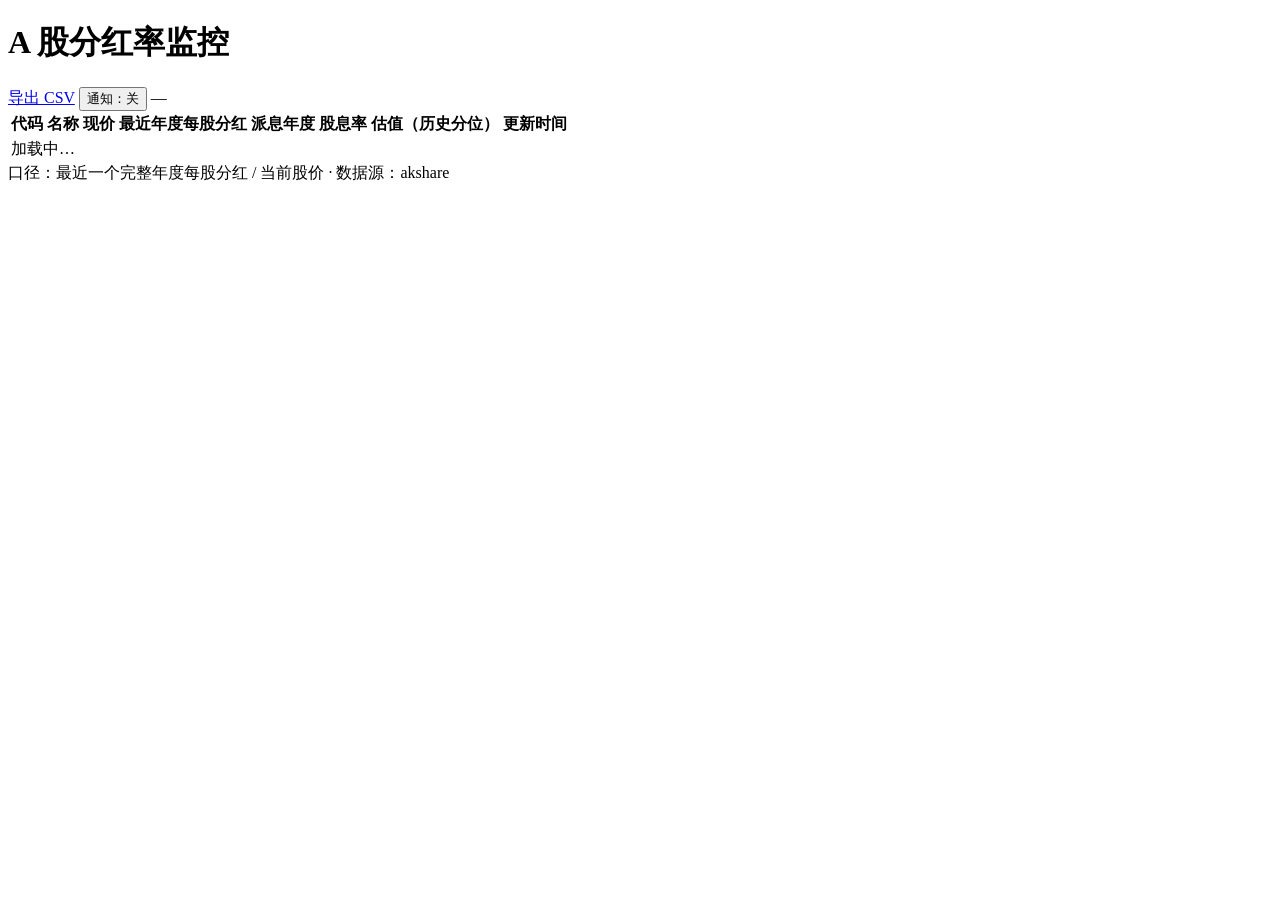
==== app/web/templates/index.html @ fdd1a618 "Initial commit: A 股分红率监控仪表盘 (含方案 D TTM 修复) 仪表盘功能（详见 docs/项目档案.md）： - 主表 7 只长期分红股横向对比，10s 实时刷新现价/股息率/" ====
<!DOCTYPE html>
<html lang="zh-CN">
<head>
  <meta charset="UTF-8">
  <title>分红率监控</title>
  <meta name="refresh-seconds" content="{{ refresh_seconds }}">
  <link rel="stylesheet" href="/static/app.css">
</head>
<body>
  <header>
    <h1>A 股分红率监控</h1>
    <div class="meta">
      <a href="/api/yields.csv" download class="meta-link" title="导出当前快照为 CSV">导出 CSV</a>
      <button id="notify-toggle" type="button" class="meta-link" title="P 分位 ≥ 90 时桌面通知">通知：关</button>
      <span id="last-updated">—</span>
      <span class="dot" id="status-dot" title="数据状态"></span>
    </div>
  </header>

  <main>
    <table id="yield-table">
      <thead>
        <tr>
          <th data-sort="symbol">代码</th>
          <th data-sort="name">名称</th>
          <th class="num" data-sort="price">现价</th>
          <th class="num" data-sort="dividend">最近年度每股分红</th>
          <th data-sort="dividend_year" title="按除权除息日所在自然年。如招行/工行这类每年只 1 次年度分红的，2026 年付的就是 FY2025 全部。多次派息的（如茅台/格力）会自动剔除尚未结束的当年。">派息年度</th>
          <th class="num" data-sort="yield_pct">股息率</th>
          <th data-sort="percentile_rank">估值（历史分位）</th>
          <th>更新时间</th>
        </tr>
      </thead>
      <tbody id="yield-tbody">
        <tr><td colspan="8" class="loading">加载中…</td></tr>
      </tbody>
    </table>
  </main>

  <footer>
    口径：最近一个完整年度每股分红 / 当前股价 · 数据源：akshare
  </footer>

  <script src="/static/app.js"></script>
</body>
</html>
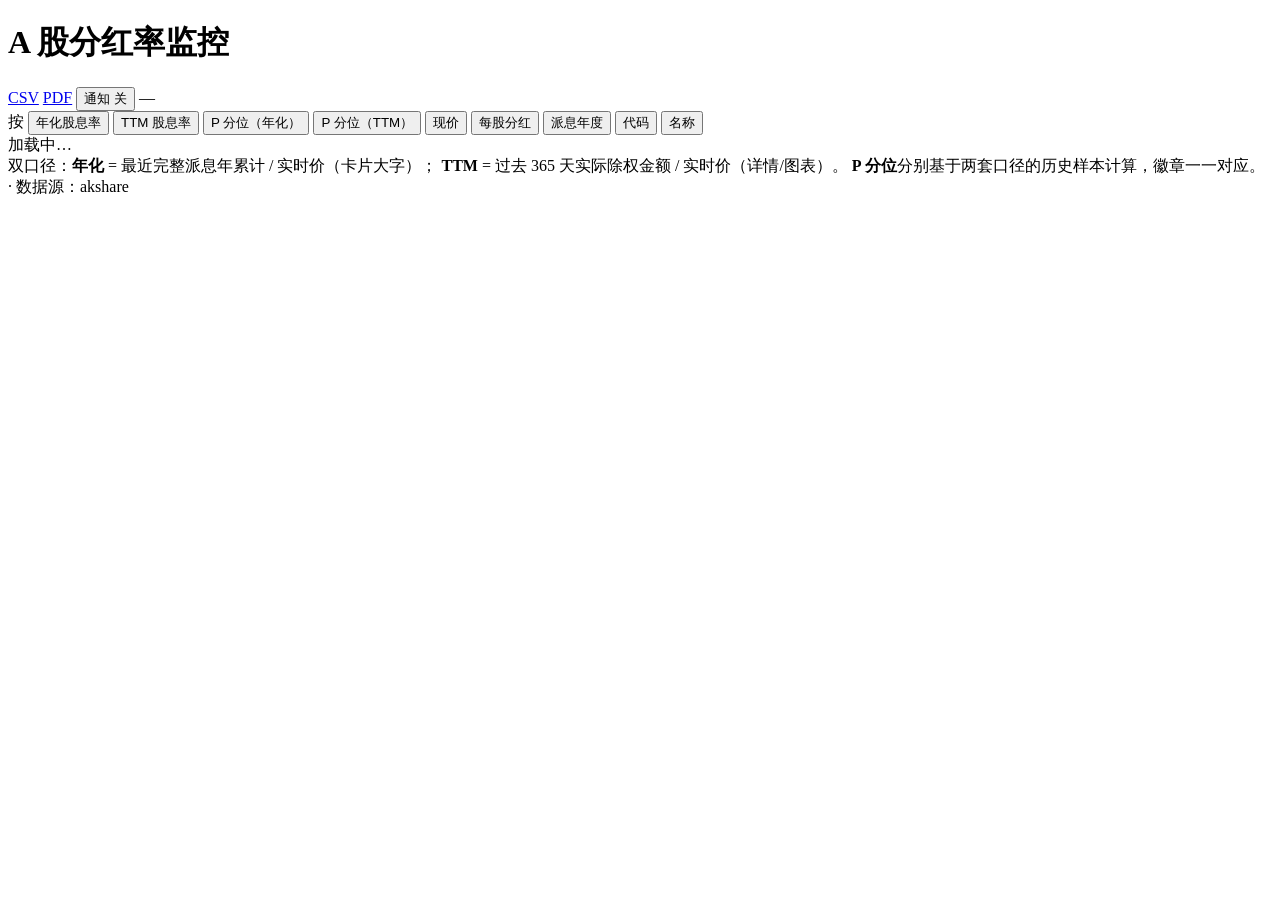
==== commit 7e212d68: "扩展为多股票横向对比仪表盘 + 卡片式 UI 重设计 新增功能（§3.10-3.24）： - 图表交互：时间窗口预设 + 拖选缩放 - 批量股票：watchlist 扩到 7 只长期分红股 + Thr" ====
--- a/app/web/templates/index.html
+++ b/app/web/templates/index.html
@@ -10,35 +10,56 @@
   <header>
     <h1>A 股分红率监控</h1>
     <div class="meta">
-      <a href="/api/yields.csv" download class="meta-link" title="导出当前快照为 CSV">导出 CSV</a>
-      <button id="notify-toggle" type="button" class="meta-link" title="P 分位 ≥ 90 时桌面通知">通知：关</button>
-      <span id="last-updated">—</span>
+      <a href="/api/yields.csv" download class="meta-link" title="导出当前快照为 CSV">CSV</a>
+      <a href="/api/report.pdf" download class="meta-link" title="生成 PDF 报告">PDF</a>
+      <button id="notify-toggle" type="button" class="meta-link notify-btn" data-icon="🔔" title="P 分位 ≥ 90 时桌面通知">通知 关</button>
+      <span class="meta-time" id="last-updated">—</span>
       <span class="dot" id="status-dot" title="数据状态"></span>
     </div>
   </header>
 
   <main>
-    <table id="yield-table">
-      <thead>
-        <tr>
-          <th data-sort="symbol">代码</th>
-          <th data-sort="name">名称</th>
-          <th class="num" data-sort="price">现价</th>
-          <th class="num" data-sort="dividend">最近年度每股分红</th>
-          <th data-sort="dividend_year" title="按除权除息日所在自然年。如招行/工行这类每年只 1 次年度分红的，2026 年付的就是 FY2025 全部。多次派息的（如茅台/格力）会自动剔除尚未结束的当年。">派息年度</th>
-          <th class="num" data-sort="yield_pct">股息率</th>
-          <th data-sort="percentile_rank">估值（历史分位）</th>
-          <th>更新时间</th>
-        </tr>
-      </thead>
-      <tbody id="yield-tbody">
-        <tr><td colspan="8" class="loading">加载中…</td></tr>
-      </tbody>
-    </table>
+    <section id="portfolio-bar" class="portfolio-bar" style="display:none;">
+      <div class="portfolio-stat">
+        <div class="portfolio-label">持仓市值</div>
+        <div class="portfolio-value" id="portfolio-value">—</div>
+      </div>
+      <div class="portfolio-stat">
+        <div class="portfolio-label">年化分红现金</div>
+        <div class="portfolio-value good" id="portfolio-cash">—</div>
+      </div>
+      <div class="portfolio-stat">
+        <div class="portfolio-label">组合加权股息率</div>
+        <div class="portfolio-value good" id="portfolio-yield">—</div>
+      </div>
+      <div class="portfolio-stat">
+        <div class="portfolio-label">在持只数</div>
+        <div class="portfolio-value" id="portfolio-count">—</div>
+      </div>
+    </section>
+
+    <nav class="sort-bar" id="sort-bar">
+      <span class="sort-label">按</span>
+      <button type="button" class="sort-pill" data-sort="yield_pct" title="按派息年聚合每股分红 / 实时价">年化股息率</button>
+      <button type="button" class="sort-pill" data-sort="yield_ttm_pct" title="过去 365 天实际除权金额 / 实时价">TTM 股息率</button>
+      <button type="button" class="sort-pill" data-sort="annual_percentile_rank" title="年化股息率在历史样本中的百分位">P 分位（年化）</button>
+      <button type="button" class="sort-pill" data-sort="percentile_rank" title="TTM 股息率在历史样本中的百分位">P 分位（TTM）</button>
+      <button type="button" class="sort-pill" data-sort="price">现价</button>
+      <button type="button" class="sort-pill" data-sort="dividend">每股分红</button>
+      <button type="button" class="sort-pill" data-sort="dividend_year">派息年度</button>
+      <button type="button" class="sort-pill" data-sort="symbol">代码</button>
+      <button type="button" class="sort-pill" data-sort="name">名称</button>
+    </nav>
+
+    <section id="cards-grid" class="cards-grid">
+      <div class="cards-loading">加载中…</div>
+    </section>
   </main>
 
   <footer>
-    口径：最近一个完整年度每股分红 / 当前股价 · 数据源：akshare
+    双口径：<b>年化</b> = 最近完整派息年累计 / 实时价（卡片大字）；
+    <b>TTM</b> = 过去 365 天实际除权金额 / 实时价（详情/图表）。
+    <b>P 分位</b>分别基于两套口径的历史样本计算，徽章一一对应。 · 数据源：akshare
   </footer>
 
   <script src="/static/app.js"></script>
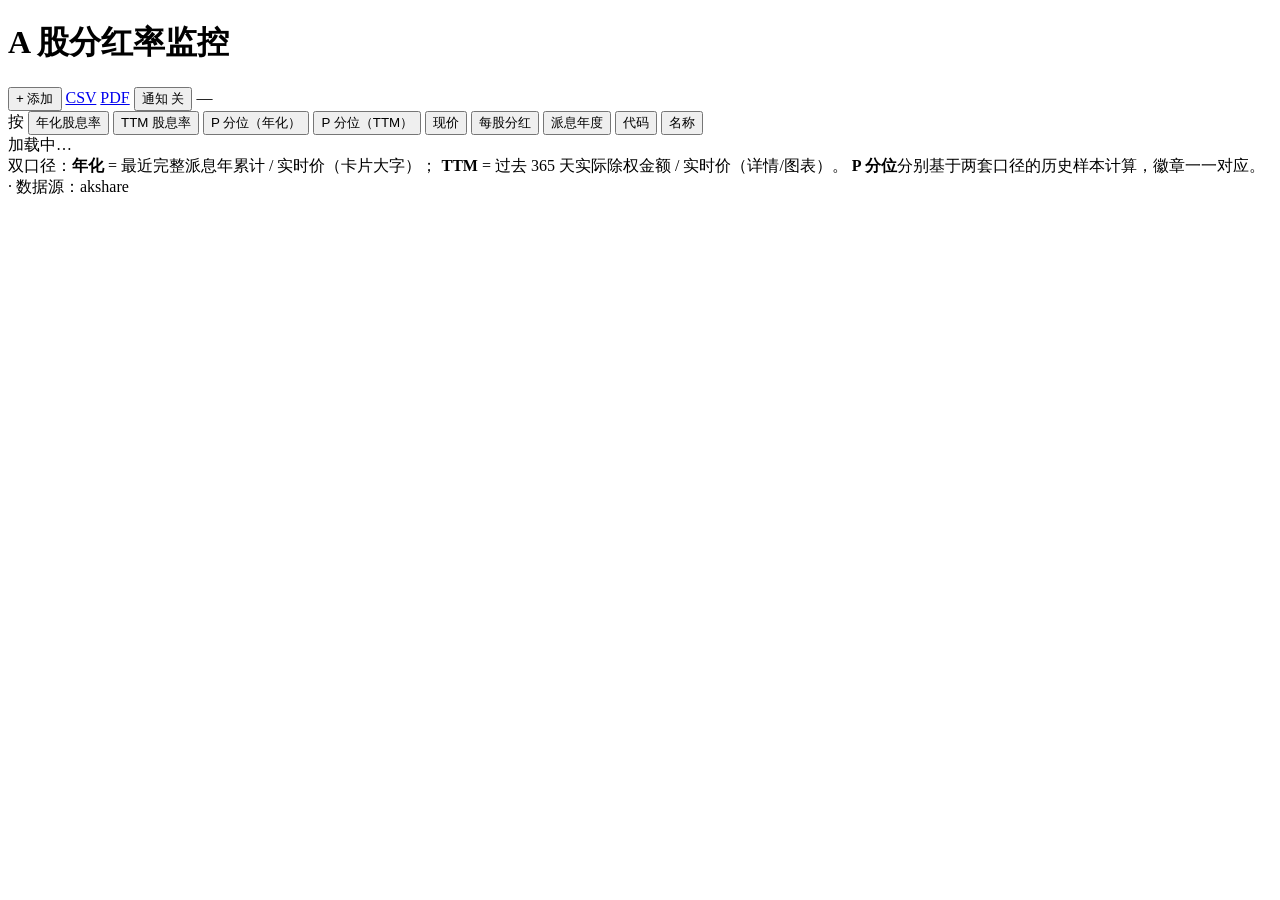
==== commit bfa9b476: "新增 watchlist 编辑 API + 单股 expected_count 覆盖 + 年度异常偏高判定 + lapsed 多段明细 - watchlist 编辑 API：/api/watchlis" ====
--- a/app/web/templates/index.html
+++ b/app/web/templates/index.html
@@ -10,6 +10,7 @@
   <header>
     <h1>A 股分红率监控</h1>
     <div class="meta">
+      <button id="add-stock-btn" type="button" class="meta-link" title="添加新股票到 watchlist">+ 添加</button>
       <a href="/api/yields.csv" download class="meta-link" title="导出当前快照为 CSV">CSV</a>
       <a href="/api/report.pdf" download class="meta-link" title="生成 PDF 报告">PDF</a>
       <button id="notify-toggle" type="button" class="meta-link notify-btn" data-icon="🔔" title="P 分位 ≥ 90 时桌面通知">通知 关</button>
@@ -62,6 +63,8 @@
     <b>P 分位</b>分别基于两套口径的历史样本计算，徽章一一对应。 · 数据源：akshare
   </footer>
 
+  <div id="modal-root"></div>
+
   <script src="/static/app.js"></script>
 </body>
 </html>
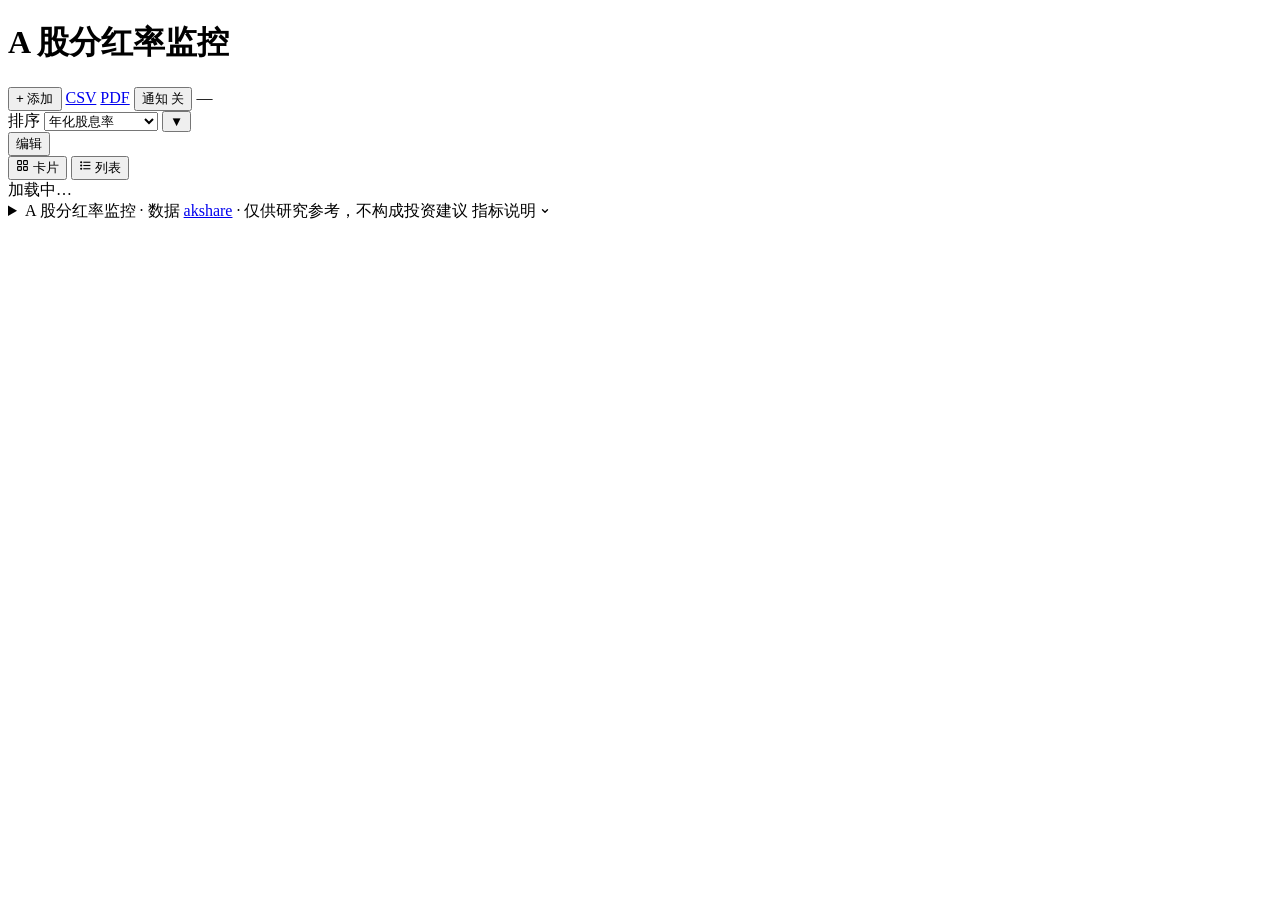
==== commit 079bf27e: "新增 series/annual 滚动分位带 + 视图切换/批量删除 UI + price 整批失败不污染缓存 - history_service：新增 750 交易日窗口的 compute_roll" ====
--- a/app/web/templates/index.html
+++ b/app/web/templates/index.html
@@ -40,27 +40,95 @@
     </section>
 
     <nav class="sort-bar" id="sort-bar">
-      <span class="sort-label">按</span>
-      <button type="button" class="sort-pill" data-sort="yield_pct" title="按派息年聚合每股分红 / 实时价">年化股息率</button>
-      <button type="button" class="sort-pill" data-sort="yield_ttm_pct" title="过去 365 天实际除权金额 / 实时价">TTM 股息率</button>
-      <button type="button" class="sort-pill" data-sort="annual_percentile_rank" title="年化股息率在历史样本中的百分位">P 分位（年化）</button>
-      <button type="button" class="sort-pill" data-sort="percentile_rank" title="TTM 股息率在历史样本中的百分位">P 分位（TTM）</button>
-      <button type="button" class="sort-pill" data-sort="price">现价</button>
-      <button type="button" class="sort-pill" data-sort="dividend">每股分红</button>
-      <button type="button" class="sort-pill" data-sort="dividend_year">派息年度</button>
-      <button type="button" class="sort-pill" data-sort="symbol">代码</button>
-      <button type="button" class="sort-pill" data-sort="name">名称</button>
+      <span class="sort-label">排序</span>
+      <select id="sort-key" class="sort-select" aria-label="排序字段">
+        <option value="yield_pct" title="按派息年聚合每股分红 / 实时价">年化股息率</option>
+        <option value="yield_ttm_pct" title="过去 365 天实际除权金额 / 实时价">TTM 股息率</option>
+        <option value="annual_percentile_rank" title="年化股息率在历史样本中的百分位">P 分位（年化）</option>
+        <option value="percentile_rank" title="TTM 股息率在历史样本中的百分位">P 分位（TTM）</option>
+        <option value="price">现价</option>
+        <option value="dividend">每股分红</option>
+        <option value="dividend_year">派息年度</option>
+        <option value="symbol">代码</option>
+        <option value="name">名称</option>
+      </select>
+      <button id="sort-dir" type="button" class="sort-dir" title="升降序切换" aria-label="升降序切换">▼</button>
+
+      <div class="sort-bar-spacer"></div>
+
+      <button id="edit-mode-btn" type="button" class="sort-bar-btn" title="进入多选模式批量删除">编辑</button>
+
+      <div class="view-toggle" id="view-toggle" role="group" aria-label="视图切换">
+        <button type="button" class="view-btn" data-view="cards" title="卡片视图" aria-label="卡片视图">
+          <svg viewBox="0 0 24 24" width="13" height="13" fill="none" stroke="currentColor" stroke-width="2" aria-hidden="true"><rect x="3" y="3" width="7" height="7" rx="1"/><rect x="14" y="3" width="7" height="7" rx="1"/><rect x="3" y="14" width="7" height="7" rx="1"/><rect x="14" y="14" width="7" height="7" rx="1"/></svg>
+          <span>卡片</span>
+        </button>
+        <button type="button" class="view-btn" data-view="list" title="列表视图" aria-label="列表视图">
+          <svg viewBox="0 0 24 24" width="13" height="13" fill="none" stroke="currentColor" stroke-width="2" aria-hidden="true"><line x1="8" y1="6" x2="21" y2="6"/><line x1="8" y1="12" x2="21" y2="12"/><line x1="8" y1="18" x2="21" y2="18"/><circle cx="4" cy="6" r="1"/><circle cx="4" cy="12" r="1"/><circle cx="4" cy="18" r="1"/></svg>
+          <span>列表</span>
+        </button>
+      </div>
     </nav>
+
+    <div id="edit-toolbar" class="edit-toolbar" hidden>
+      <span class="edit-toolbar-msg">已选 <b id="edit-selected-count">0</b> 只 · 点击行/卡片切换勾选</span>
+      <div class="edit-toolbar-actions">
+        <button id="edit-select-all" type="button" class="meta-link">全选</button>
+        <button id="edit-clear" type="button" class="meta-link">清空</button>
+        <button id="edit-bulk-delete" type="button" class="meta-link danger" disabled>删除选中</button>
+        <button id="edit-cancel" type="button" class="meta-link">退出编辑</button>
+      </div>
+    </div>
 
     <section id="cards-grid" class="cards-grid">
       <div class="cards-loading">加载中…</div>
     </section>
   </main>
 
-  <footer>
-    双口径：<b>年化</b> = 最近完整派息年累计 / 实时价（卡片大字）；
-    <b>TTM</b> = 过去 365 天实际除权金额 / 实时价（详情/图表）。
-    <b>P 分位</b>分别基于两套口径的历史样本计算，徽章一一对应。 · 数据源：akshare
+  <footer class="site-footer">
+    <details class="footer-details">
+      <summary class="footer-bar">
+        <span class="footer-meta">
+          <span class="footer-brand">A 股分红率监控</span>
+          <span class="footer-sep">·</span>
+          <span>数据 <a class="footer-link" href="https://github.com/akfamily/akshare" target="_blank" rel="noopener noreferrer" onclick="event.stopPropagation()">akshare</a></span>
+          <span class="footer-sep">·</span>
+          <span class="footer-disclaimer">仅供研究参考，不构成投资建议</span>
+        </span>
+        <span class="footer-toggle" aria-hidden="true">
+          <span class="footer-toggle-text">指标说明</span>
+          <svg class="footer-toggle-icon" viewBox="0 0 12 12" width="10" height="10"><path d="M3 4.5L6 7.5L9 4.5" stroke="currentColor" stroke-width="1.6" fill="none" stroke-linecap="round" stroke-linejoin="round"/></svg>
+        </span>
+      </summary>
+
+      <div class="footer-panel">
+        <section class="footer-col">
+          <h4 class="footer-col-title">指标口径</h4>
+          <dl class="footer-defs">
+            <div><dt>年化</dt><dd>最近完整派息年累计 / 实时价</dd></div>
+            <div><dt>TTM</dt><dd>过去 365 天实际除权金额 / 实时价</dd></div>
+            <div><dt>卡片大字</dt><dd>取年化 / TTM 较低者，更稳健 <em>（小字为另一口径）</em></dd></div>
+            <div><dt>P 分位</dt><dd>展示卡片大字所属口径的历史分位</dd></div>
+          </dl>
+        </section>
+
+        <section class="footer-col">
+          <h4 class="footer-col-title">估值状态色</h4>
+          <ul class="status-legend">
+            <li><span class="lr-status-dot valuation-deep-cheap"></span>历史性低估 <em>P ≥ 90</em></li>
+            <li><span class="lr-status-dot valuation-cheap"></span>偏低估 <em>P 75–90</em></li>
+            <li><span class="lr-status-dot valuation-neutral"></span>中性 <em>P 25–75</em></li>
+            <li><span class="lr-status-dot valuation-rich"></span>偏高估 <em>P 10–25</em></li>
+            <li><span class="lr-status-dot valuation-deep-rich"></span>历史性高估 <em>P ≤ 10</em></li>
+          </ul>
+        </section>
+
+        <section class="footer-col">
+          <h4 class="footer-col-title">说明</h4>
+          <p class="footer-note">行情与分红明细均来自第三方公开接口（akshare），可能存在延迟或缺失。</p>
+        </section>
+      </div>
+    </details>
   </footer>
 
   <div id="modal-root"></div>
